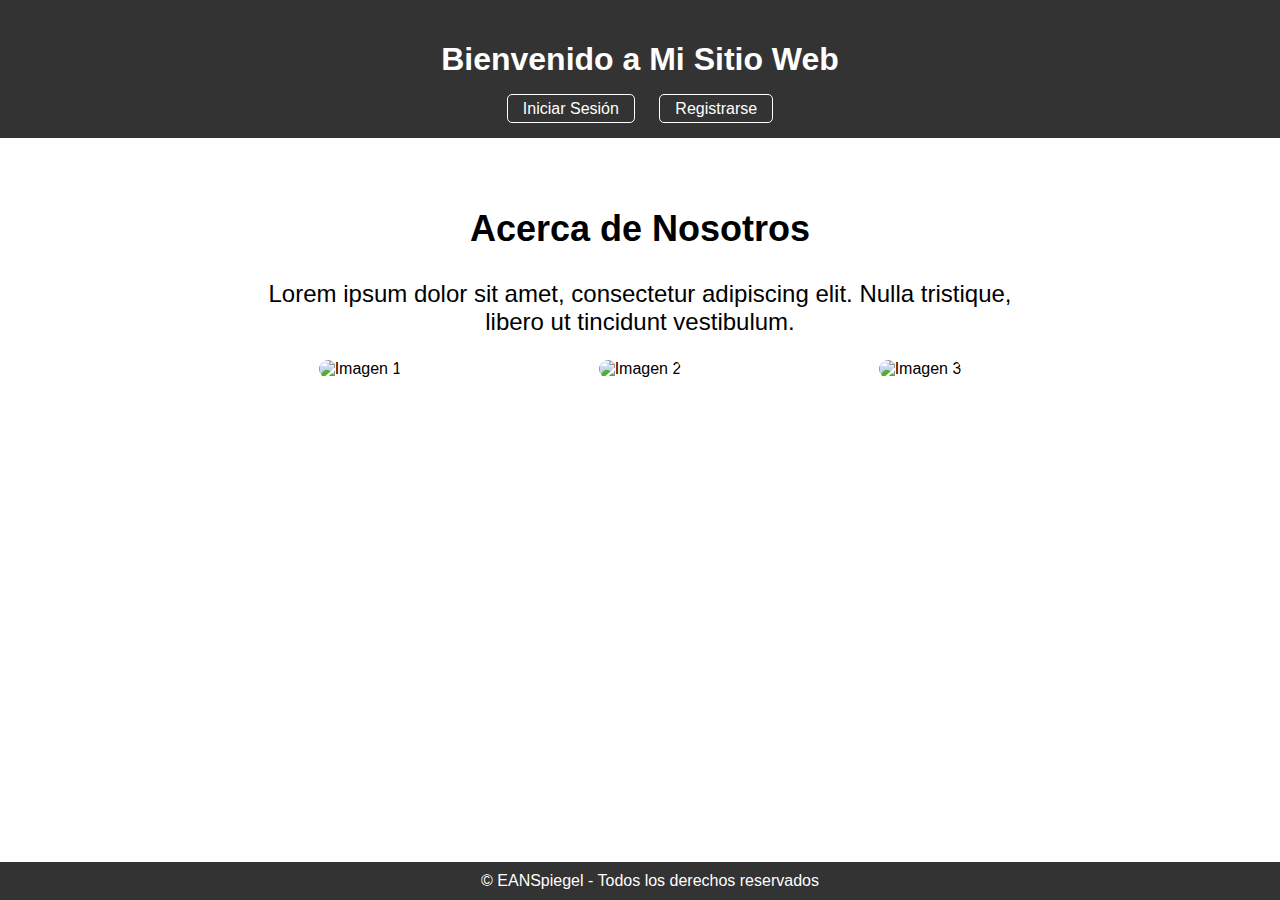
==== index.html @ 597ca262 "a" ====
<!DOCTYPE html>
<html>
<head>
    <meta charset="UTF-8">
    <title>Bienvenido a Mi Sitio Web</title>
    <link rel="stylesheet" type="text/css" href="index.css">
</head>
<body>
    <header>
        <h1>Bienvenido a Mi Sitio Web</h1>
        <a href="login.html">Iniciar Sesión</a>
        <a href="registro.html">Registrarse</a>
    </header>
    <div class="container">
        <div class="about-us">
            <h2>Acerca de Nosotros</h2>
            <p>Lorem ipsum dolor sit amet, consectetur adipiscing elit. Nulla tristique, libero ut tincidunt vestibulum.</p>
        </div>
        <div class="gallery">
            <div class="gallery-item">
                <img src="https://www.leagueoflegends.com/static/assassin-two-a5ebf8c8bc37fff89abf4dbbf4e347ed.png" alt="Imagen 1">
            </div>
            <div class="gallery-item">
                <img src="https://www.leagueoflegends.com/static/assassin-three-7a5c6f94608e146c6d40c68abf2b685b.png" alt="Imagen 2">
            </div>
            <div class="gallery-item">
                <img src="https://www.leagueoflegends.com/static/assassin-four-85a56a7435150a924e72159572d5552f.png" alt="Imagen 3">
            </div>
        </div>
    </div>
    <footer>
        &copy; EANSpiegel - Todos los derechos reservados
    </footer>
    <script src="index.js"></script>
</body>
</html>
---- index.css ----
/* Estilos compartidos entre ambas páginas */
body {
    background-image: url('https://images.contentstack.io/v3/assets/blt731acb42bb3d1659/blt670d428d1921eed8/614be30d69b7947c1b3aebd5/9242021_StateofGameplayArticle_Header.jpg');
    background-size: cover;
    background-repeat: no-repeat;
    background-attachment: fixed;
    font-family: Arial, sans-serif;
    margin: 0;
    padding: 0;
}

header {
    background-color: #333;
    color: #fff;
    padding: 20px;
    text-align: center;
}

header a {
    text-decoration: none;
    color: #fff;
    margin: 10px;
    padding: 5px 15px;
    border: 1px solid #fff;
    border-radius: 5px;
}

header a:hover {
    background-color: #fff;
    color: #333;
}

.container {
    max-width: 800px;
    margin: 20px auto;
    padding: 20px;
    background-color: rgba(255, 255, 255, 0.8);
    border-radius: 10px;
    text-align: center;
}

.about-us {
    font-size: 24px;
    margin-bottom: 20px;
}

.gallery {
    display: flex;
    justify-content: space-between;
    margin-top: 20px;
}

.gallery-item {
    width: 30%;
}

.gallery img {
    width: 100%;
    border-radius: 10px;
}
footer {
    background-color: #333;
    color: #fff;
    text-align: center;
    padding: 10px;
    position: fixed;
    bottom: 0;
    width: 100%;
}
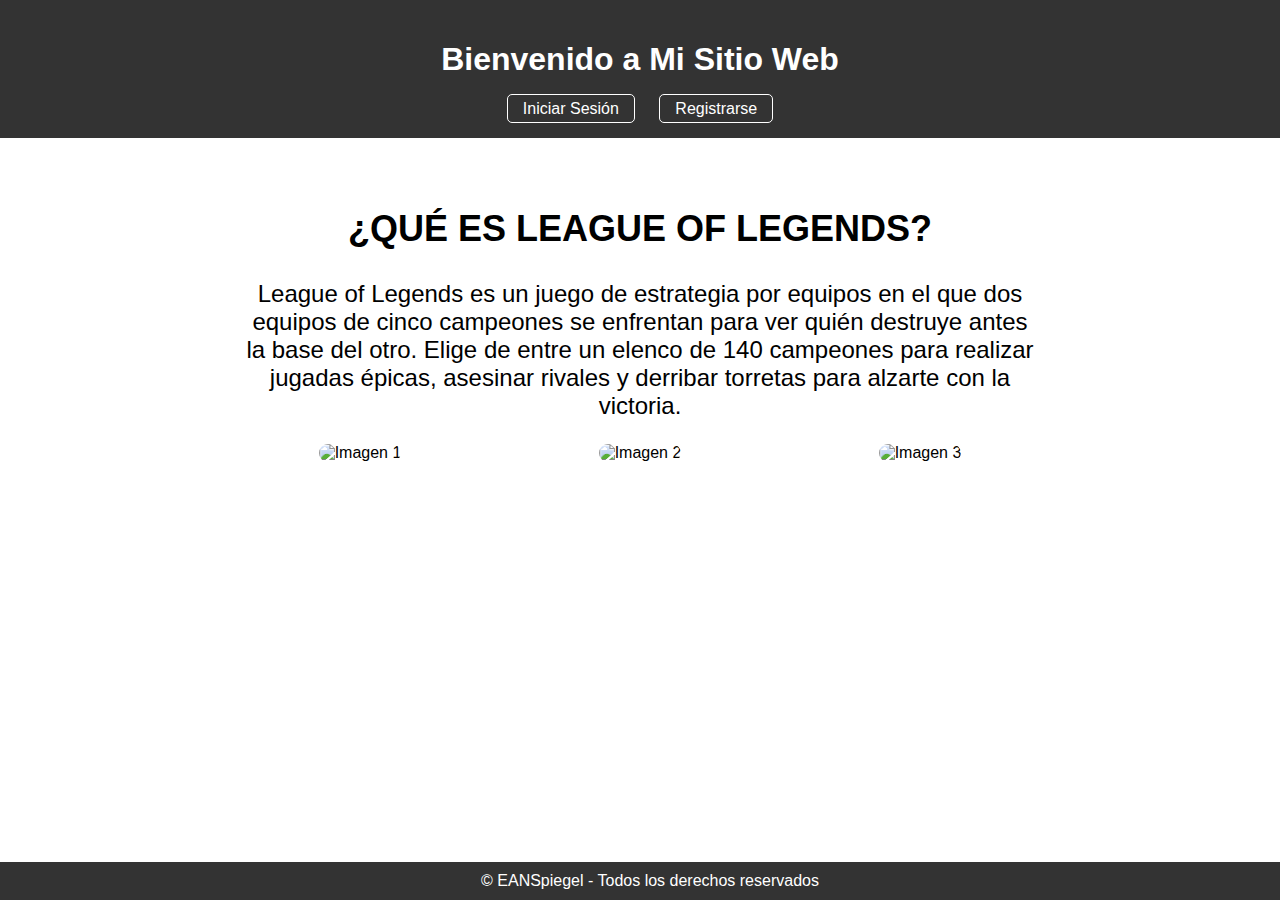
==== commit aede3dc8: "a" ====
--- a/index.html
+++ b/index.html
@@ -13,8 +13,8 @@
     </header>
     <div class="container">
         <div class="about-us">
-            <h2>Acerca de Nosotros</h2>
-            <p>Lorem ipsum dolor sit amet, consectetur adipiscing elit. Nulla tristique, libero ut tincidunt vestibulum.</p>
+            <h2>¿QUÉ ES LEAGUE OF LEGENDS?</h2>
+            <p>League of Legends es un juego de estrategia por equipos en el que dos equipos de cinco campeones se enfrentan para ver quién destruye antes la base del otro. Elige de entre un elenco de 140 campeones para realizar jugadas épicas, asesinar rivales y derribar torretas para alzarte con la victoria.</p>
         </div>
         <div class="gallery">
             <div class="gallery-item">
